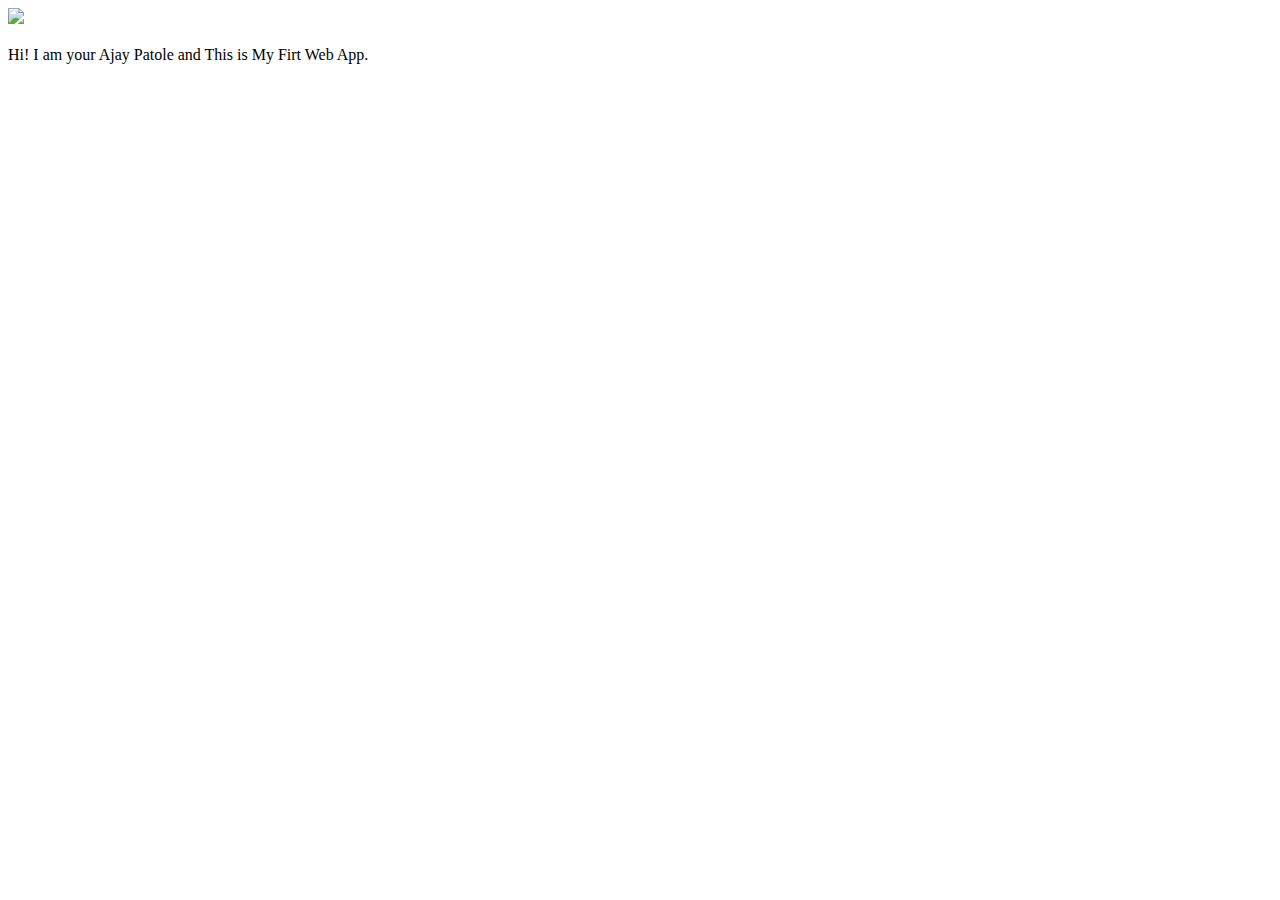
==== ui/index.html @ 7e8808e0 "[imad-console] Updates ui/index.html" ====
<!doctype html>
<html>
    <head>
        <link href="/ui/style.css" rel="stylesheet" />
    </head>
    <body>
        <div class="center">
            <img src="/ui/madi.png" class="img-medium"/>
        </div>
        <br>
        <div class="center text-big bold">
            Hi! I am your Ajay Patole and This is My Firt Web App.
        </div>
        <script type="text/javascript" src="/ui/main.js">
        </script>
    </body>
</html>
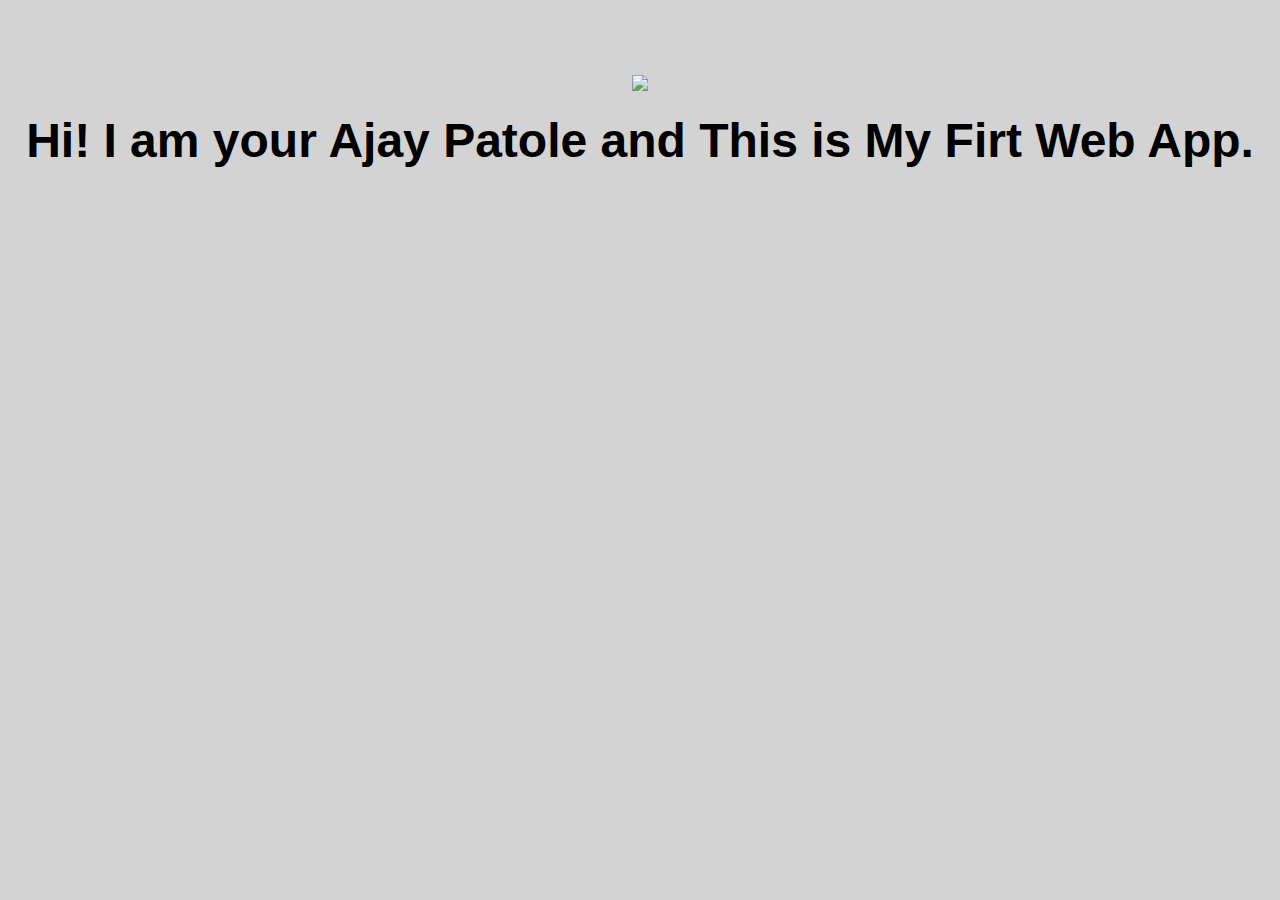
==== commit ace2a3dd: "[imad-console] Updates ui/index.html" ====
--- a/ui/index.html
+++ b/ui/index.html
@@ -11,6 +11,9 @@
         <div class="center text-big bold">
             Hi! I am your Ajay Patole and This is My Firt Web App.
         </div>
+        <script>
+            alert('hi,i\'m Javascript !');
+        </script>
         <script type="text/javascript" src="/ui/main.js">
         </script>
     </body>
--- a/ui/style.css
+++ b/ui/style.css
@@ -0,0 +1,29 @@
+body {
+    font-family: sans-serif;
+    background-color: lightgrey;
+    margin-top: 75px;
+}
+
+.center {
+    text-align: center;
+}
+
+.text-big {
+    font-size: 300%;
+}
+
+.bold {
+    font-weight: bold;
+}
+
+.img-medium {
+    height: 200px;
+}
+
+
+    .container{
+                max-width:800px;
+                margin:0 auto;
+                color:grey;
+                font-family:sans-serif;
+ }
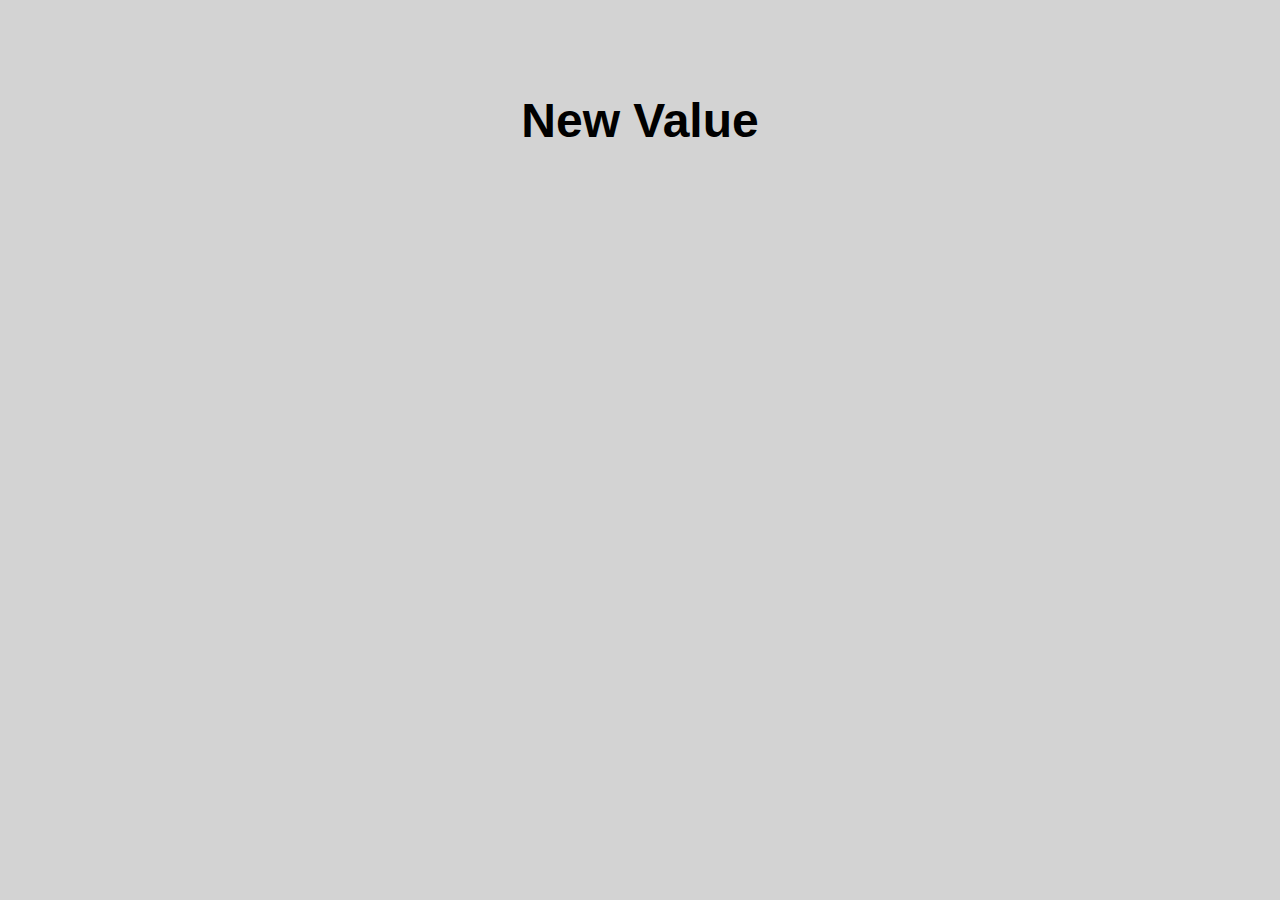
==== commit 296c6a1c: "[imad-console] Updates ui/index.html" ====
--- a/ui/index.html
+++ b/ui/index.html
@@ -5,10 +5,10 @@
     </head>
     <body>
         <div class="center">
-            <img src="/ui/madi.png" class="img-medium"/>
+            <img='madi' src="/ui/madi.png" class="img-medium"/>
         </div>
         <br>
-        <div class="center text-big bold">
+        <div id='main-text' class="center text-big bold">
             Hi! I am your Ajay Patole and This is My Firt Web App.
         </div>
         <script>
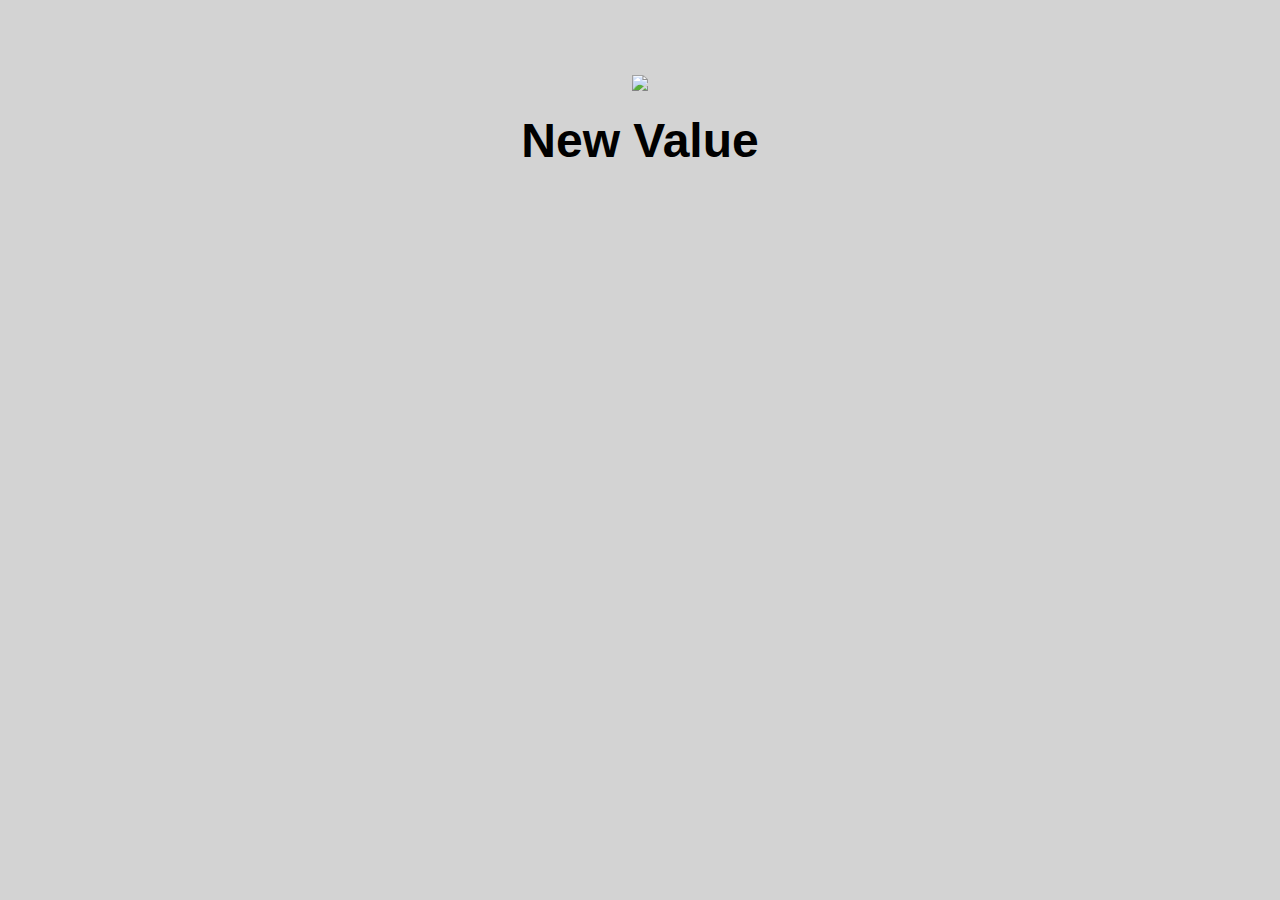
==== commit 748558f5: "[imad-console] Updates ui/index.html" ====
--- a/ui/index.html
+++ b/ui/index.html
@@ -5,7 +5,7 @@
     </head>
     <body>
         <div class="center">
-            <img='madi' src="/ui/madi.png" class="img-medium"/>
+            <img src="/ui/madi.png" class="img-medium"/>
         </div>
         <br>
         <div id='main-text' class="center text-big bold">
